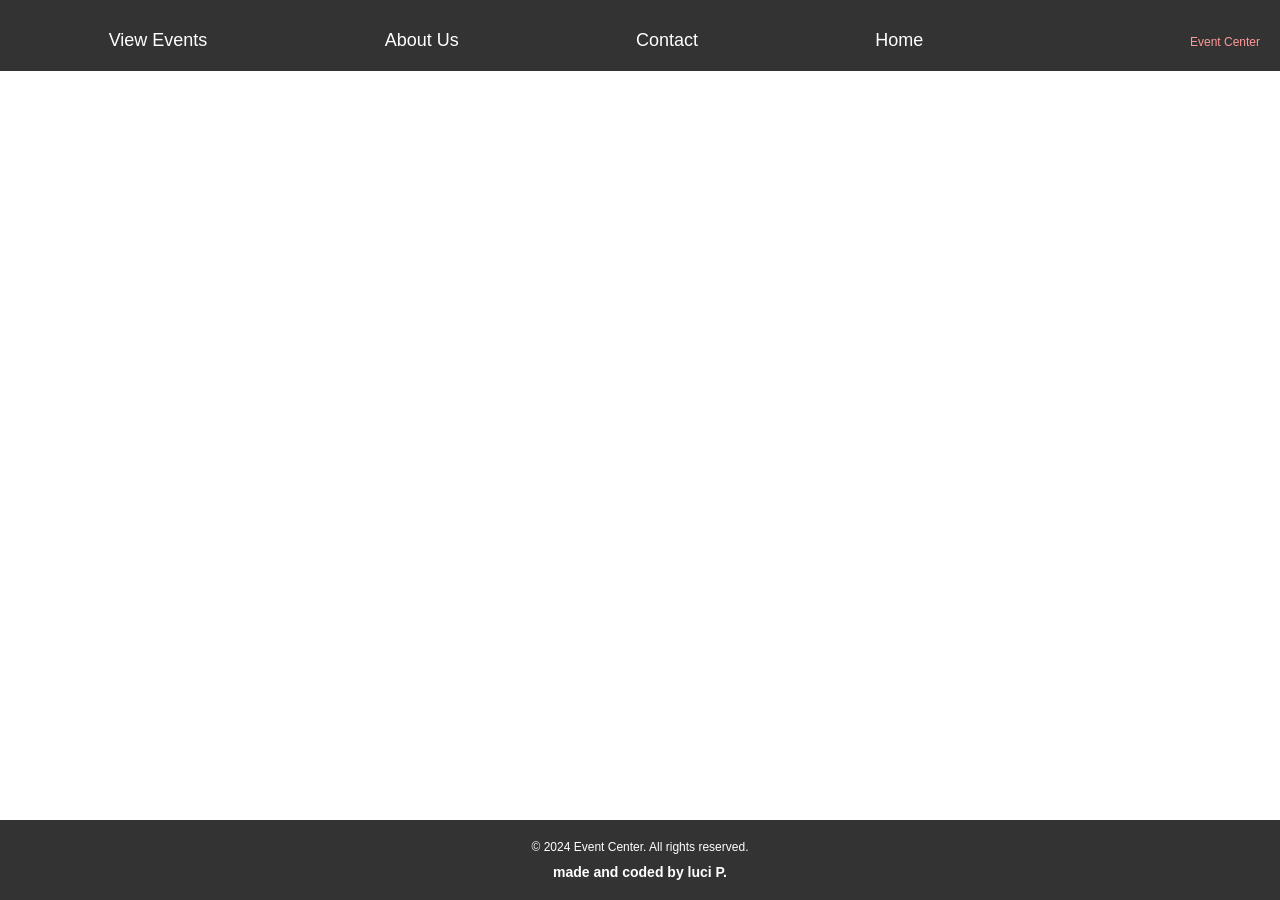
==== index.html @ bb015866 "contact done" ====
<!doctype html>
<html lang="en">
  <head>
    <meta charset="UTF-8" />
    <meta name="viewport" content="width=device-width, initial-scale=1.0" />
    <title>event center home</title>
    <link rel="stylesheet" href="style.css" />
  </head>
  <body>
    <header>
      <nav>
        <ul>
          <li><a href="events.html">View Events</a></li>
          <li><a href="about.html">About Us</a></li>
          <li><a href="contact.html">Contact</a></li>
          <li><a href="index.html">Home</a></li>
        </ul>
        <p>Event Center</p>
      </nav>
    </header>
    <footer>
      <p>&copy; 2024 Event Center. All rights reserved.</p>
      <h1>made and coded by luci P.</h1>
    </footer>
  </body>
</html>
---- style.css ----
* {
  margin: 0;
  padding: 0;
  box-sizing: border-box;
  font-family: Arial, sans-serif;
}
header {
  background-color: #333;
  color: white;
  padding: 20px;
  text-align: center;
}
nav {
  margin-top: 10px;
  display: flex;
}
nav ul {
  list-style-type: none;
  display: flex;
  justify-content: space-around;
  width: 80%;
}
nav ul li a {
  color: white;
  text-decoration: none;
  font-size: 18px;
}
nav ul li a:hover {
  text-decoration: underline;
  border: white 1px solid;
  padding: 2px;
  border-radius: 5px;
}
nav p {
  font-size: 12px;
  margin-top: 5px;
  margin-left: auto;
  color: #f99;
}
footer {
  background-color: #333;
  color: white;
  padding: 20px;
  text-align: center;
  position: fixed;
  bottom: 0;
  width: 100%;
}
footer h1 {
  font-size: 14px;
  margin-top: 10px;
}
footer p {
  font-size: 12px;
}
.cm {
  margin-top: 10px;
  text-align: center;
}
.cm h1 {
  font-size: 30px;
  margin-bottom: 30px;
  text-decoration: underline;
}
.cm p {
  font-size: 18px;
  color: #000;
  margin-bottom: 30px;
  text-align: center;
  margin-left: 10px;
  border-bottom: 2px dotted #771111;
}
.cm .contact-form {
  display: flex;
  flex-direction: column;
  align-items: center;
  justify-content: center;
  gap: 10px;
  margin-top: 100px;
  margin-bottom: 100px;
}
.cm input {
  padding: 10px;
  width: 49%;
  border: 2px solid #711;
  border-radius: 5px;
}
.cm textarea {
  padding: 10px;
  width: 98%;
  height: 100px;
  border: 1px solid #ccc;
  border-radius: 5px;
}
.cm input:focus,
.cm textarea:focus {
  outline: none;
  border-color: #711;
  box-shadow: 0 0 5px #711;
}
.cm .contact-form button {
  padding: 10px 20px;
  background-color: #333;
  color: white;
  border: none;
  border-radius: 5px;
  cursor: pointer;
}
.cm .contact-form button:hover {
  background-color: #711;
}
.cm .contact-info {
  color: #000;
  display: flex;
  flex-direction: column;
  align-items: center;
  gap: 10px;
}
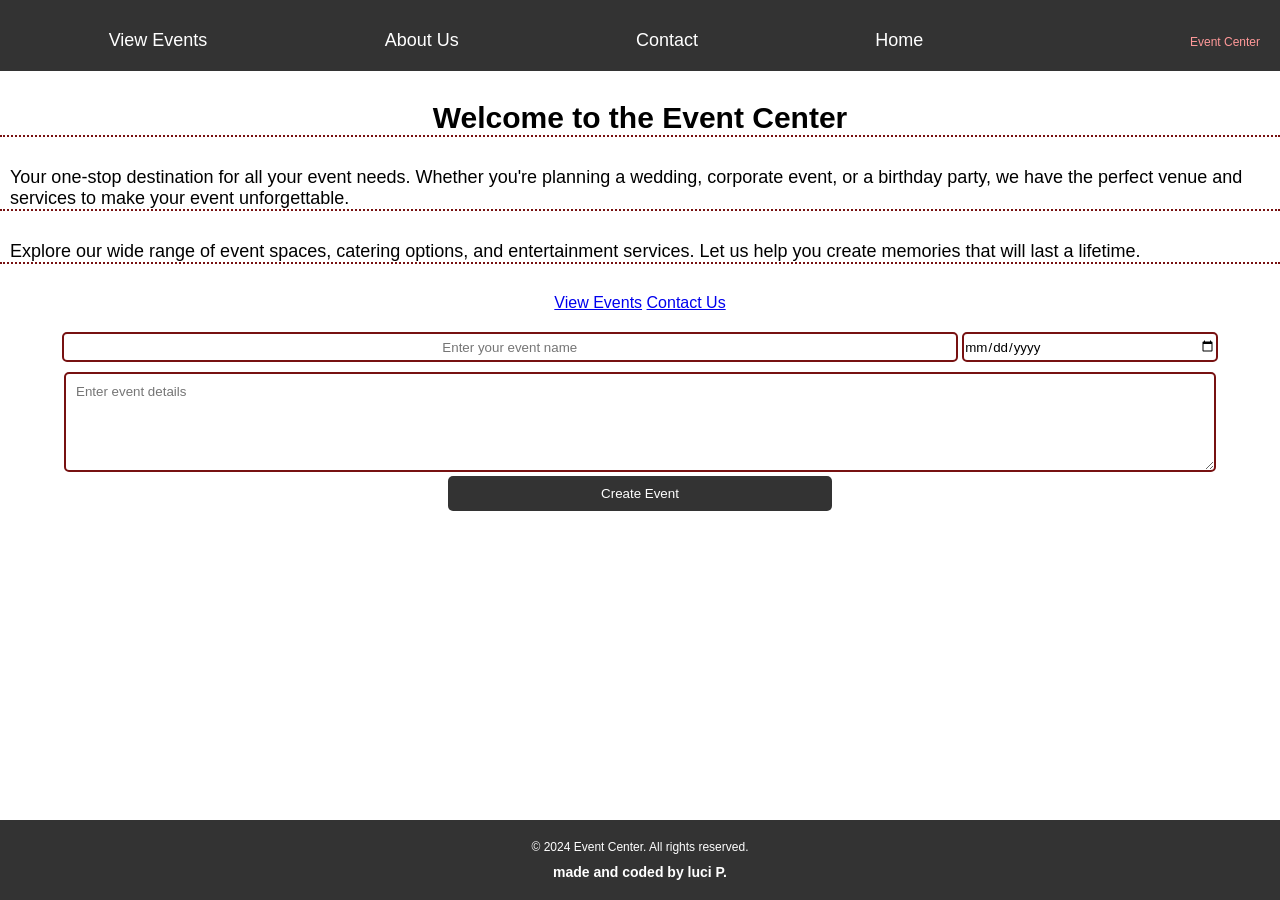
==== commit 09244199: "home done" ====
--- a/index.html
+++ b/index.html
@@ -18,6 +18,29 @@
         <p>Event Center</p>
       </nav>
     </header>
+    <section class="hm">
+      <h1>Welcome to the Event Center</h1>
+      <p>
+        Your one-stop destination for all your event needs. Whether you're
+        planning a wedding, corporate event, or a birthday party, we have the
+        perfect venue and services to make your event unforgettable.
+      </p>
+      <p>
+        Explore our wide range of event spaces, catering options, and
+        entertainment services. Let us help you create memories that will last a
+        lifetime.
+      </p>
+      <div>
+        <a href="events.html" class="btn">View Events</a>
+        <a href="contact.html" class="btn">Contact Us</a>
+      </div>
+      <div class="em">
+        <input type="text" placeholder="Enter your event name" class="en" />
+        <input type="date" class="date-input" />
+        <textarea placeholder="Enter event details" class="ed"></textarea>
+        <button class="btn">Create Event</button>
+      </div>
+    </section>
     <footer>
       <p>&copy; 2024 Event Center. All rights reserved.</p>
       <h1>made and coded by luci P.</h1>
--- a/style.css
+++ b/style.css
@@ -116,3 +116,83 @@
   align-items: center;
   gap: 10px;
 }
+.am {
+  margin-top: 10px;
+  text-align: center;
+}
+.am h2 {
+  font-size: 30px;
+  margin: 30px 0 30px;
+  border-bottom: 2px dotted #771111;
+}
+.am p {
+  font-size: 18px;
+  color: #000;
+  margin-bottom: 30px;
+  text-align: left;
+  padding-left: 10px;
+  border-bottom: 2px dotted #771111;
+}
+.hm {
+  margin-top: 10px;
+  text-align: center;
+}
+.hm h1 {
+  font-size: 30px;
+  margin: 30px 0 30px;
+  border-bottom: 2px dotted #771111;
+}
+.hm p {
+  font-size: 18px;
+  color: #000;
+  margin-bottom: 30px;
+  text-align: left;
+  padding-left: 10px;
+  border-bottom: 2px dotted #771111;
+}
+.em {
+  margin-top: 10px;
+  text-align: center;
+}
+.em input {
+  border: 2px solid #711;
+  border-radius: 5px;
+}
+.em textarea {
+  border: 2px solid #711;
+  border-radius: 5px;
+}
+.em input:focus,
+.em textarea:focus {
+  outline: none;
+  border-color: #711;
+  box-shadow: 0 0 5px #711;
+}
+.en {
+  margin-top: 10px;
+  text-align: center;
+  width: 70%;
+  height: 30px;
+}
+.date-input {
+  height: 30px;
+  width: 20%;
+}
+.ed {
+  margin-top: 10px;
+  text-align: left;
+  width: 90%;
+  height: 100px;
+  padding: 10px;
+}
+.em button {
+  padding: 10px 20px;
+  background-color: #333;
+  color: white;
+  border: none;
+  border-radius: 5px;
+  width: 30%;
+}
+.em button:hover {
+  background-color: #711;
+}
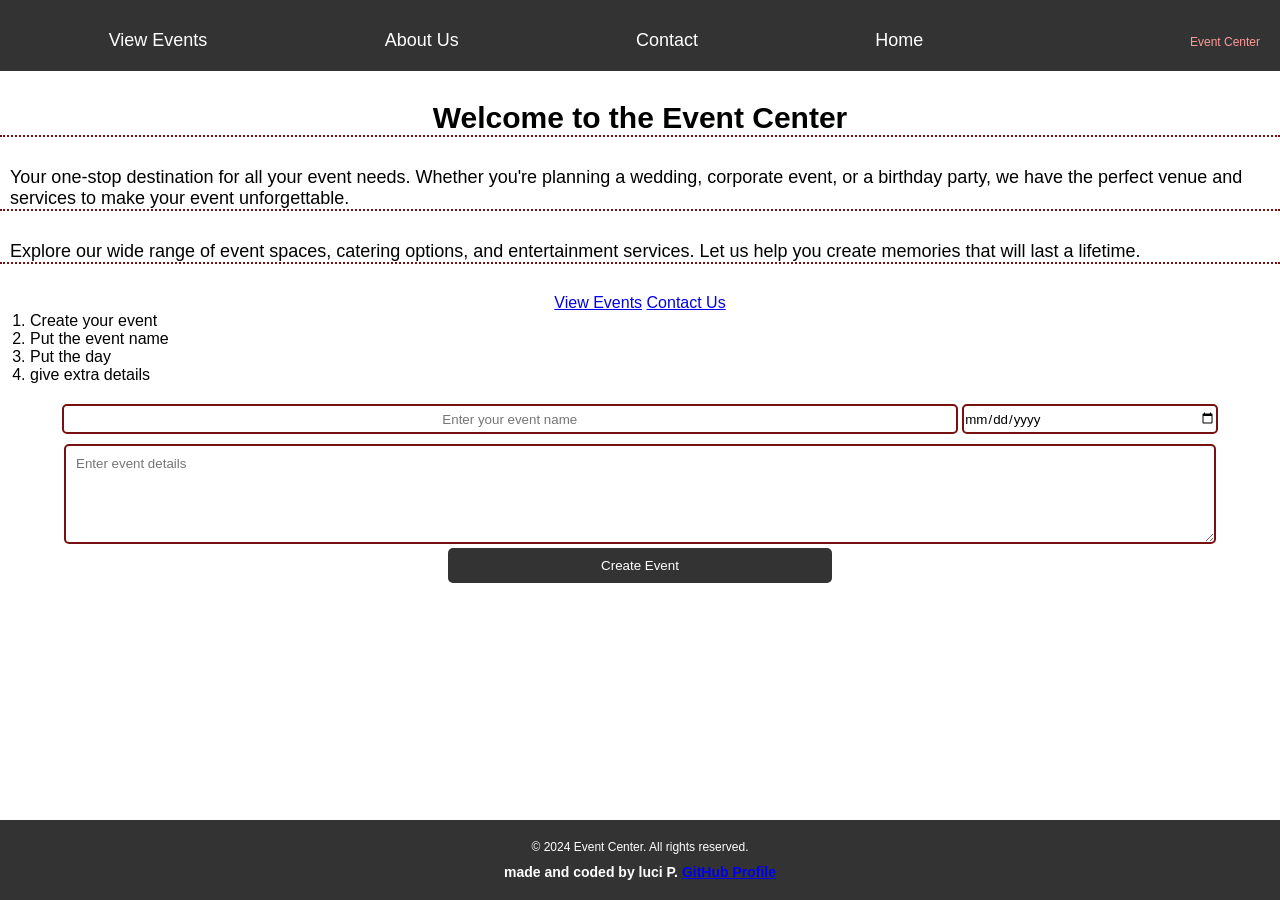
==== commit c21b3c9a: "home 2.0" ====
--- a/index.html
+++ b/index.html
@@ -33,6 +33,12 @@
       <div>
         <a href="events.html" class="btn">View Events</a>
         <a href="contact.html" class="btn">Contact Us</a>
+        <ol>
+          <li>Create your event</li>
+          <li>Put the event name</li>
+          <li>Put the day</li>
+          <li>give extra details</li>
+        </ol>
       </div>
       <div class="em">
         <input type="text" placeholder="Enter your event name" class="en" />
@@ -43,7 +49,10 @@
     </section>
     <footer>
       <p>&copy; 2024 Event Center. All rights reserved.</p>
-      <h1>made and coded by luci P.</h1>
+      <h1>
+        made and coded by luci P.
+        <a href="https://github.com/luci-p">GitHub Profile</a>
+      </h1>
     </footer>
   </body>
 </html>
--- a/style.css
+++ b/style.css
@@ -196,3 +196,8 @@
 .em button:hover {
   background-color: #711;
 }
+.hm ol {
+  text-align: left;
+  margin-left: 20px;
+  padding-left: 10px;
+}
